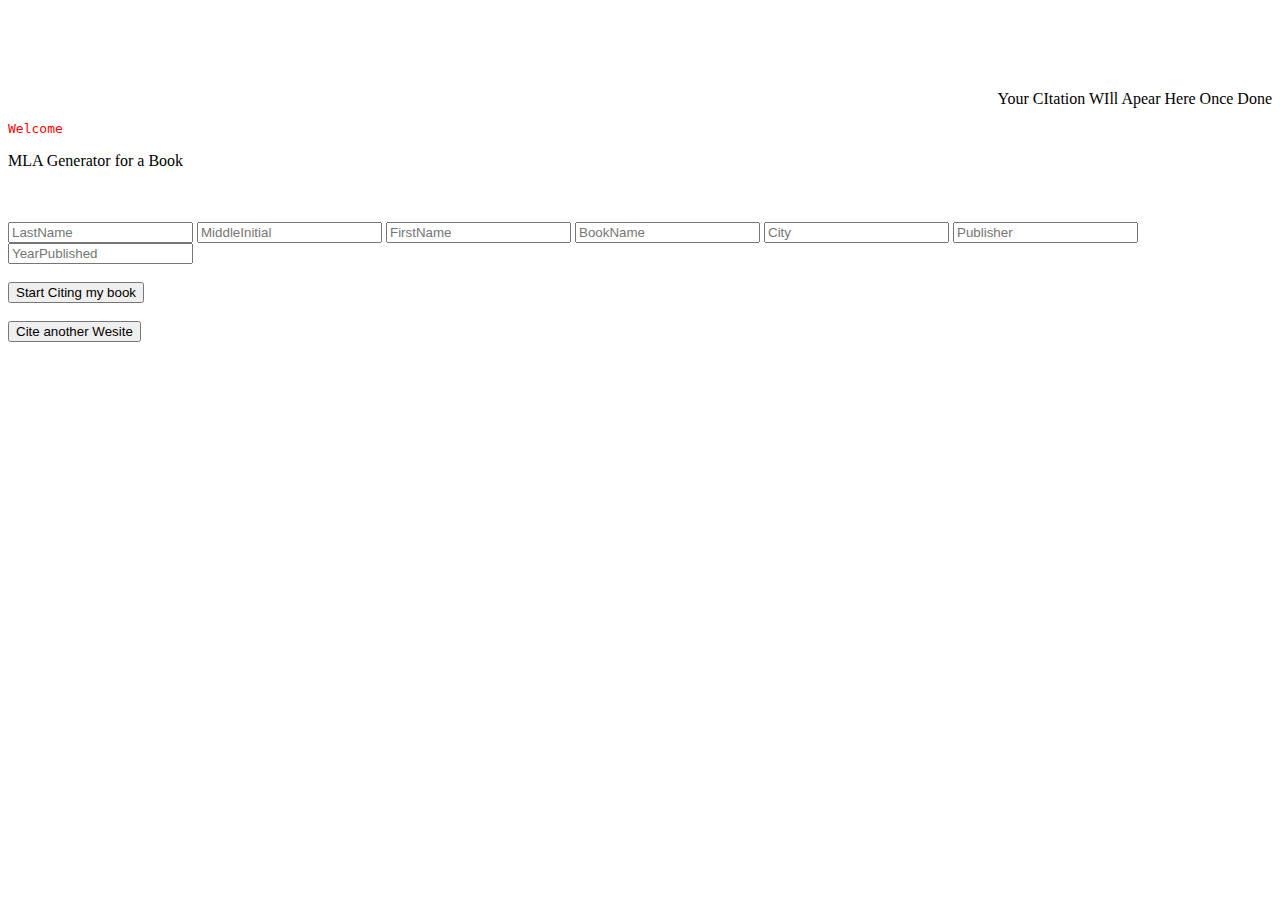
==== index.html @ b374c83b "Pushed g ads tags" ====
<!DOCTYPE html>
<html lang="en" >

<nav>
  <ul>
  <li><a href="index.html">BookMLA</a></li>
  <li><a href="indexebsite.html">WebsiteMLA</a></li>
  <li><a href="bookreview.html">Week´s Top Read</a></li>
   <li><a href="">APA (Comming Soon)</a></li>
  <li><a href="https://www.rahulmk.com/" >About US</a></li>
</ul>
</nav>

<br>
<br>



  <title>RKCITER</title>
<style>
ul {
    list-style-type: none;
    margin: 0;
    padding: 0;
    overflow: hidden;
    background-color: ;
}

li {
    float: left;
}

li a {
    display: block;
    color: white;
    text-align: center;
    padding: 14px 16px;
    text-decoration: none;
}

li a:hover:not(.active) {
    background-color: #111;
}

.active {
    background-color: #4CAF50;
}
</style>


  <meta charset="UTF-8">

  
  
  
      <link rel="stylesheet" href="css/style.css">

  <script data-ad-client="ca-pub-4786386503478885" async src="https://pagead2.googlesyndication.com/pagead/js/adsbygoogle.js"></script>
</head>



<body>

<center><form>
  <div class = "historya" id="history1" align="right">Your CItation WIll Apear Here Once Done</div>
</form></center>


  <div class="login-page">
  <div class="form">


    <form onsubmit = "return false;">
      <p style="
    font-family: monospace;
    color: red;
    "> Welcome <samp id="clientName"></samp></p>
      <p>MLA Generator for a Book </p>
      <br>
      <br>
      
     
      <input type="text" placeholder="LastName " id="lastname"/>
      <input type="text" placeholder="MiddleInitial"id="middleinitial"/>
      <input type="text" placeholder="FirstName" id ="firstName"/>
      <input type="text" placeholder="BookName" id="bookname"/>
      <input type="text" placeholder="City" id="city"/>
      <input type="text" placeholder="Publisher"id="publisher"/>
      <input type="text" placeholder="YearPublished"id="yearpublished"/>

      
      <br>
      <br>
      <button type = "button" onclick="lalu()" >Start Citing my book</button>
      <br>
      <br>
      <button onClick="window.location.reload()"> Cite another Wesite</button>

     


     
      
      
      
      
      
      </div>

      <p>
          
      

        
        </p>

      </p>
    </form>





     

  </div>
</div>
</body>


<script></script>

<script type="text/javascript">
  function lalu() 
{

var lastnamelala = document.getElementById("lastname").value;
var middleinitiallala = document.getElementById("middleinitial").value;
var firstNamelala = document.getElementById("firstName").value;
var booknamelala = document.getElementById("bookname").value;
var citylala = document.getElementById("city").value;
var publisherlala = document.getElementById("publisher").value;
var yearpublishedlala = document.getElementById("yearpublished").value;
var finalsen = "." + " " + "Print" + "." ;


if (lastnamelala == "" || middleinitiallala == "" || firstNamelala == "" || booknamelala == "" || citylala == "" || publisherlala == "" || yearpublishedlala == ""  ) 

    {
  alert ("please fill all fields")
    }

else {

    localStorage.setItem( "history2" ,   lastnamelala + "," + " " + middleinitiallala + "." +  firstNamelala + "." + " " +  booknamelala.italics() + "." + " " + citylala + ":" + " " + publisherlala + "," + " " + yearpublishedlala + finalsen) ; 
    document.getElementById("history1").innerHTML = localStorage.getItem("history2");

   
      

  }
}

</script>
<!-- Global site tag (gtag.js) - Google Analytics -->
<script async src="https://www.googletagmanager.com/gtag/js?id=UA-130318920-1"></script>
<script>
  window.dataLayer = window.dataLayer || [];
  function gtag(){dataLayer.push(arguments);}
  gtag('js', new Date());

  gtag('config', 'UA-130318920-1');
</script>

<script  src="js/index.js"></script>

<br>
<br>
<br>
<br>
<br>
<br>





  <center style="color:white;"> Version: Triini </center>  
<center style="color:white;"> Copyright &copy; 2020 <p></center>
</html>
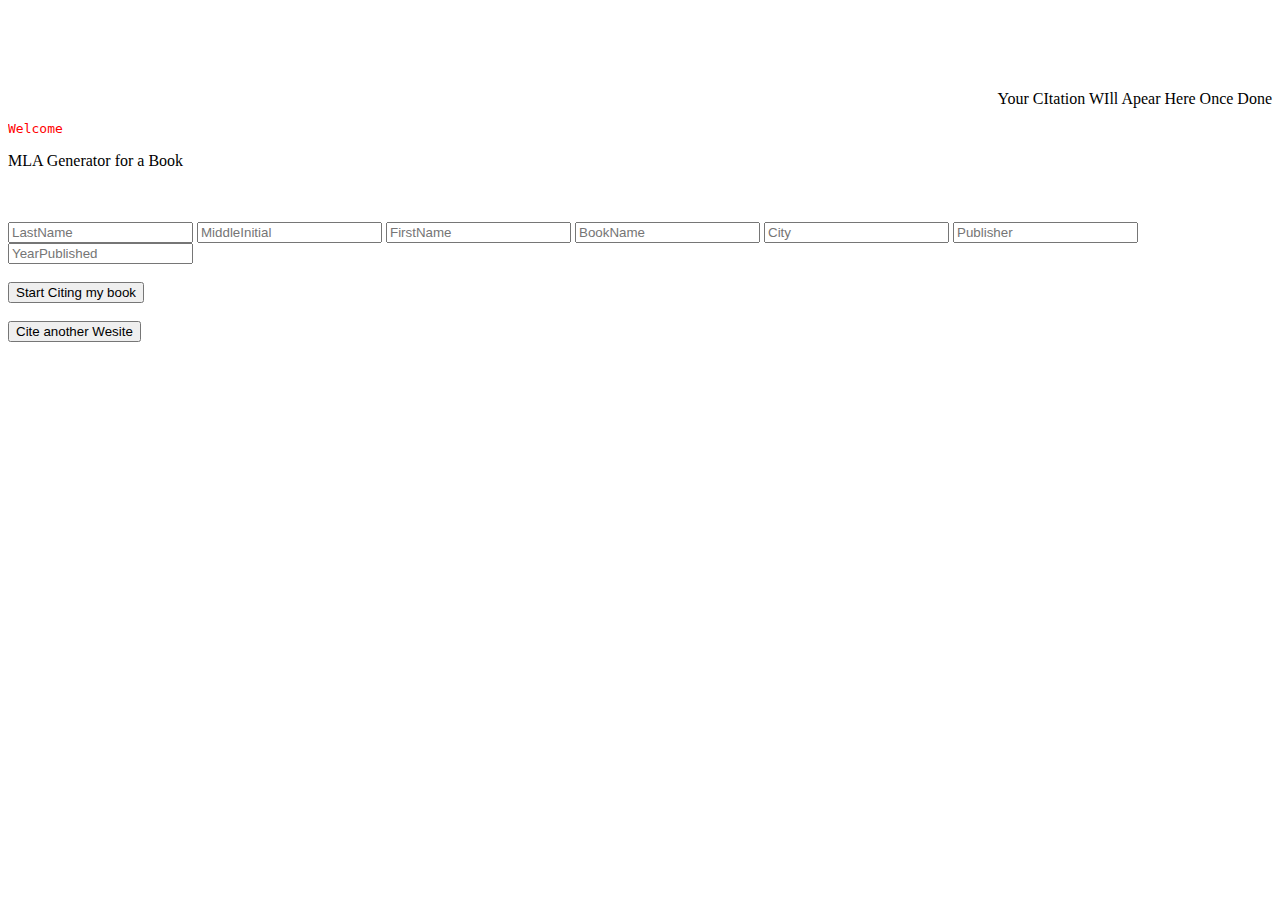
==== commit d6694fc0: "ads ad" ====
--- a/index.html
+++ b/index.html
@@ -14,7 +14,6 @@
 
 <br>
 <br>
-
 
 
   <title>RKCITER</title>
@@ -59,9 +58,15 @@
   <script data-ad-client="ca-pub-4786386503478885" async src="https://pagead2.googlesyndication.com/pagead/js/adsbygoogle.js"></script>
 </head>
 
+<CENTER><script type="text/javascript" src="https://uprimp.com/bnr.php?section=General&pub=542187&format=300x250&ga=g"></script>
+<noscript><a href="https://yllix.com/publishers/542187" target="_blank"><img src="//ylx-aff.advertica-cdn.com/pub/300x250.png" style="border:none;margin:0;padding:0;vertical-align:baseline;" alt="ylliX - Online Advertising Network" /></a></noscript>
+</CENTER>
+<script type="text/javascript" src="https://uprimp.com/slider.php?section=General&pub=542187&ga=g&side=left"></script>
+<script type="text/javascript" src="https://uprimp.com/slider.php?section=General&pub=542187&ga=g&side=right"></script>
 
 
 <body>
+
 
 <center><form>
   <div class = "historya" id="history1" align="right">Your CItation WIll Apear Here Once Done</div>
@@ -176,6 +181,8 @@
 
 <script  src="js/index.js"></script>
 
+
+
 <br>
 <br>
 <br>
